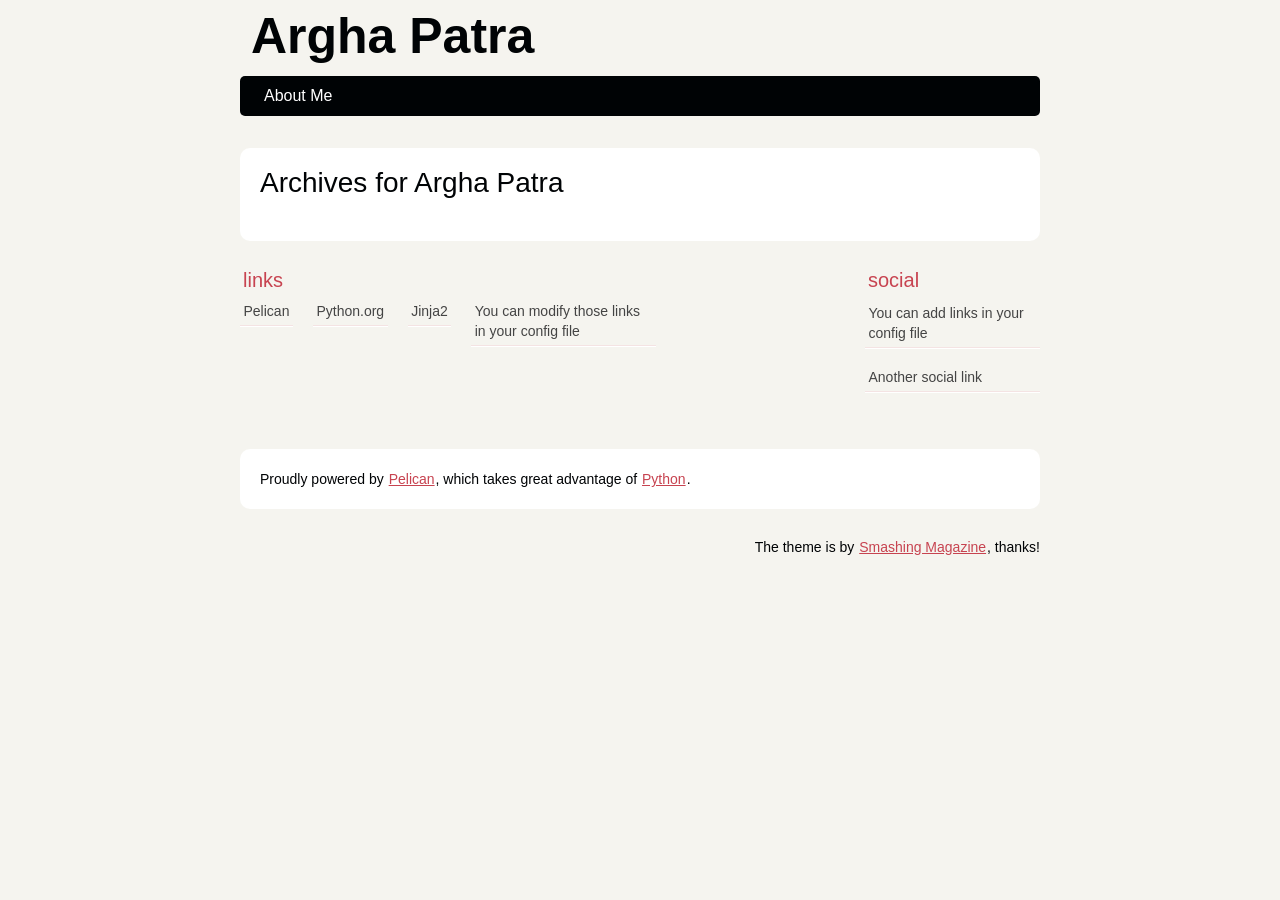
==== archives.html @ a94b5faf "Deploying site" ====
<!DOCTYPE html>
<html lang="english">
        <head>
                        <meta charset="utf-8" />
                        <meta name="viewport" content="width=device-width, initial-scale=1.0" />
                        <meta name="generator" content="Pelican" />
                        <title>Argha Patra</title>
                        <link rel="stylesheet" href="/theme/css/main.css" />
        </head>

        <body id="index" class="home">
                <header id="banner" class="body">
                        <h1><a href="/">Argha Patra</a></h1>
                        <nav><ul>
                                                <li><a href="/pages/about.html">About Me</a></li>
                        </ul></nav>
                </header><!-- /#banner -->
    <section id="content" class="body">
        <h1>Archives for Argha Patra</h1>

        <dl>
        </dl>
    </section>
                <section id="extras" class="body">
                                <div class="blogroll">
                                        <h2>links</h2>
                                        <ul>
                                                        <li><a href="https://getpelican.com/">Pelican</a></li>
                                                        <li><a href="https://www.python.org/">Python.org</a></li>
                                                        <li><a href="https://palletsprojects.com/p/jinja/">Jinja2</a></li>
                                                        <li><a href="#">You can modify those links in your config file</a></li>
                                        </ul>
                                </div><!-- /.blogroll -->
                                <div class="social">
                                        <h2>social</h2>
                                        <ul>

                                                        <li><a href="#">You can add links in your config file</a></li>
                                                        <li><a href="#">Another social link</a></li>
                                        </ul>
                                </div><!-- /.social -->
                </section><!-- /#extras -->

                <footer id="contentinfo" class="body">
                        <address id="about" class="vcard body">
                                Proudly powered by <a rel="nofollow" href="https://getpelican.com/">Pelican</a>, which takes great advantage of <a rel="nofollow" href="https://www.python.org/">Python</a>.
                        </address><!-- /#about -->

                        <p>The theme is by <a rel="nofollow" href="https://www.smashingmagazine.com/2009/08/designing-a-html-5-layout-from-scratch/">Smashing Magazine</a>, thanks!</p>
                </footer><!-- /#contentinfo -->

        </body>
</html>
---- theme/css/main.css ----
/*
	Name: Smashing HTML5
	Date: July 2009
	Description: Sample layout for HTML5 and CSS3 goodness.
	Version: 1.0
	License: MIT <https://opensource.org/licenses/MIT>
	Licensed by: Smashing Media GmbH <https://www.smashingmagazine.com/>
	Original author: Enrique Ramírez <http://enrique-ramirez.com/>
*/

/* Imports */
@import url("reset.css");
@import url("pygment.css");
@import url("typogrify.css");
@import url("fonts.css");

/***** Global *****/
/* Body */
body {
    background: #F5F4EF;
    color: #000305;
    font-size: 87.5%; /* Base font size: 14px */
    font-family: 'Trebuchet MS', Trebuchet, 'Lucida Sans Unicode', 'Lucida Grande', 'Lucida Sans', Arial, sans-serif;
    line-height: 1.429;
    margin: 0;
    padding: 0;
    text-align: left;
}

/* Headings */
h1 {font-size: 2em }
h2 {font-size: 1.571em}	/* 22px */
h3 {font-size: 1.429em}	/* 20px */
h4 {font-size: 1.286em}	/* 18px */
h5 {font-size: 1.143em}	/* 16px */
h6 {font-size: 1em}		/* 14px */

h1, h2, h3, h4, h5, h6 {
    font-weight: 400;
    line-height: 1.1;
    margin-bottom: .8em;
    font-family: 'Yanone Kaffeesatz', arial, serif;
}

h3, h4, h5, h6 { margin-top: .8em; }

hr { border: 2px solid #EEEEEE; }

/* Anchors */
a {outline: 0;}
a img {border: 0px; text-decoration: none;}
a:link, a:visited {
    color: #C74350;
    padding: 0 1px;
    text-decoration: underline;
}
a:hover, a:active {
    background-color: #C74350;
    color: #fff;
    text-decoration: none;
    text-shadow: 1px 1px 1px #333;
}

h1 a:hover {
    background-color: inherit
}

/* Paragraphs */
div.line-block,
p { margin-top: 1em;
    margin-bottom: 1em;}

strong, b {font-weight: bold;}
em, i {font-style: italic;}

/* Lists */
ul {
    list-style: outside disc;
    margin: 0em 0 0 1.5em;
}

ol {
    list-style: outside decimal;
    margin: 0em 0 0 1.5em;
}

li { margin-top: 0.5em;
    margin-bottom: 1em; }

.post-info {
    float:right;
    margin:10px;
    padding:5px;
}

.post-info p{
    margin-top: 1px;
    margin-bottom: 1px;
}

.readmore { float: right }

dl {margin: 0 0 1.5em 0;}
dt {font-weight: bold;}
dd {margin-left: 1.5em;}

pre{background-color:  rgb(238, 238, 238); padding: 10px; margin: 10px; overflow: auto;}

/* Quotes */
blockquote {
    margin: 20px;
    font-style: italic;
}
cite {}

q {}

div.note {
    float: right;
    margin: 5px;
    font-size: 85%;
    max-width: 300px;
}

/* Tables */
table {margin: .5em auto 1.5em auto; width: 98%;}

	/* Thead */
thead th {padding: .5em .4em; text-align: left;}
thead td {}

	/* Tbody */
tbody td {padding: .5em .4em;}
tbody th {}

tbody .alt td {}
tbody .alt th {}

	/* Tfoot */
tfoot th {}
tfoot td {}

/* HTML5 tags */
header, section, footer,
aside, nav, article, figure {
    display: block;
}

/***** Layout *****/
.body {clear: both; margin: 0 auto; max-width: 800px;}
img { max-width: 100%; }
img.right, figure.right, div.figure.align-right {
    float: right;
    margin: 0 0 2em 2em;
}
img.left, figure.left, div.figure.align-left {
    float: left;
    margin: 0 2em 2em 0;
}

/* .rst support */
div.figure img, figure img {  /* to fill figure exactly */
    max-width: 100%;
}
div.figure p.caption, figure p.caption { /* margin provided by figure */
    margin-top: 0;
    margin-bottom: 0;
}

/*
	Header
*****************/
#banner {
    margin: 0 auto;
    padding: 0.8em 0 0 0;
}

	/* Banner */
#banner h1 {
    font-size: 3.571em;
    line-height: 1.0;
    margin-bottom: .3em;
}

#banner h1 a:link, #banner h1 a:visited {
    color: #000305;
    display: block;
    font-weight: bold;
    margin: 0 0 0 .2em;
    text-decoration: none;
}
#banner h1 a:hover, #banner h1 a:active {
    background: none;
    color: #C74350;
    text-shadow: none;
}

#banner h1 strong {font-size: 0.36em; font-weight: normal;}

	/* Main Nav */
#banner nav {
    background: #000305;
    font-size: 1.143em;
    overflow: auto;
    line-height: 30px;
    margin: 0 auto 2em auto;
    padding: 0;
    text-align: center;
    max-width: 800px;

    border-radius: 5px;
    -moz-border-radius: 5px;
    -webkit-border-radius: 5px;
}

#banner nav ul {list-style: none; margin: 0 auto; max-width: 800px;}
#banner nav li {float: left; display: inline; margin: 0;}

#banner nav a:link, #banner nav a:visited {
    color: #fff;
    display: inline-block;
    height: 30px;
    padding: 5px 1.5em;
    text-decoration: none;
}
#banner nav a:hover, #banner nav a:active,
#banner nav .active a:link, #banner nav .active a:visited {
    background: #C74451;
    color: #fff;
    text-shadow: none !important;
}

#banner nav li:first-child a {
    border-top-left-radius: 5px;
    -moz-border-radius-topleft: 5px;
    -webkit-border-top-left-radius: 5px;

    border-bottom-left-radius: 5px;
    -moz-border-radius-bottomleft: 5px;
    -webkit-border-bottom-left-radius: 5px;
}

/*
	Featured
*****************/
#featured {
    background: #fff;
    margin-bottom: 2em;
    overflow: hidden;
    padding: 20px;
    max-width: 760px;

    border-radius: 10px;
    -moz-border-radius: 10px;
    -webkit-border-radius: 10px;
}

#featured figure {
    border: 2px solid #eee;
    float: right;
    margin: 0.786em 2em 0 5em;
    max-width: 248px;
}
#featured figure img {display: block; float: right;}

#featured h2 {color: #C74451; font-size: 1.714em; margin-bottom: 0.333em;}
#featured h3 {font-size: 1.429em; margin-bottom: .5em;}

#featured h3 a:link, #featured h3 a:visited {color: #000305; text-decoration: none;}
#featured h3 a:hover, #featured h3 a:active {color: #fff;}

/*
	Body
*****************/
#content {
    background: #fff;
    margin-bottom: 2em;
    overflow: hidden;
    padding: 20px 20px;
    max-width: 760px;

    border-radius: 10px;
    -moz-border-radius: 10px;
    -webkit-border-radius: 10px;
}

/*
	Extras
*****************/
#extras {margin: 0 auto 3em auto; overflow: hidden;}

#extras ul {list-style: none; margin: 0;}
#extras li {border-bottom: 1px solid #fff;}
#extras h2 {
    color: #C74350;
    font-size: 1.429em;
    margin-bottom: .25em;
    padding: 0 3px;
}

#extras a:link, #extras a:visited {
    color: #444;
    display: block;
    border-bottom: 1px solid #F4E3E3;
    text-decoration: none;
    padding: .3em .25em;
}

#extras a:hover, #extras a:active {color: #fff;}

	/* Blogroll */
#extras .blogroll {
    float: left;
    max-width: 615px;
}

#extras .blogroll li {float: left; margin: 0 20px 0 0; max-width: 185px;}

	/* Social */
#extras .social {
    float: right;
    max-width: 175px;
}

/*
	About
*****************/
#about {
    background: #fff;
    font-style: normal;
    margin-bottom: 2em;
    overflow: hidden;
    padding: 20px;
    text-align: left;
    max-width: 760px;

    border-radius: 10px;
    -moz-border-radius: 10px;
    -webkit-border-radius: 10px;
}

#about .primary {float: left; max-width: 165px;}
#about .primary strong {color: #C64350; display: block; font-size: 1.286em;}
#about .photo {float: left; margin: 5px 20px;}

#about .url:link, #about .url:visited {text-decoration: none;}

#about .bio {float: right; max-width: 500px;}

/*
	Footer
*****************/
#contentinfo {padding-bottom: 2em; text-align: right;}

/***** Sections *****/
/* Blog */
.hentry {
    display: block;
    clear: both;
    border-top: 1px solid #eee;
    padding: 1.5em 0;
}
li:first-child .hentry, #content > .hentry {border: 0; margin: 0;}
#content > .hentry {padding: 1em 0;}
.hentry img{display : none ;}
.entry-title {font-size: 3em; margin-bottom: 10px; margin-top: 0;}
.entry-title a:link, .entry-title a:visited {text-decoration: none; color: #333;}
.entry-title a:visited {background-color: #fff;}

.hentry .post-info * {font-style: normal;}

	/* Content */
.hentry footer {margin-bottom: 2em;}
.hentry footer address {display: inline;}
#posts-list footer address {display: block;}

	/* Blog Index */
#posts-list {list-style: none; margin: 0;}
#posts-list .hentry {padding-left: 10px; position: relative;}

#posts-list footer {
    left: 10px;
    position: relative;
    float: left;
    top: 0.5em;
    max-width: 190px;
}

	/* About the Author */
#about-author {
    background: #f9f9f9;
    clear: both;
    font-style: normal;
    margin: 2em 0;
    padding: 10px 20px 15px 20px;

    border-radius: 5px;
    -moz-border-radius: 5px;
    -webkit-border-radius: 5px;
}

#about-author strong {
    color: #C64350;
    clear: both;
    display: block;
    font-size: 1.429em;
}

#about-author .photo {border: 1px solid #ddd; float: left; margin: 5px 1em 0 0;}

	/* Comments */
#comments-list {list-style: none; margin: 0 1em;}
#comments-list blockquote {
    background: #f8f8f8;
    clear: both;
    font-style: normal;
    margin: 0;
    padding: 15px 20px;

    border-radius: 5px;
    -moz-border-radius: 5px;
    -webkit-border-radius: 5px;
}
#comments-list footer {color: #888; padding: .5em 1em 0 0; text-align: right;}

#comments-list li:nth-child(2n) blockquote {background: #F5f5f5;}

	/* Add a Comment */
#add-comment label {clear: left; float: left; text-align: left; max-width: 150px;}
#add-comment input[type='text'],
#add-comment input[type='email'],
#add-comment input[type='url'] {float: left; max-width: 200px;}

#add-comment textarea {float: left; height: 150px; max-width: 495px;}

#add-comment p.req {clear: both; margin: 0 .5em 1em 0; text-align: right;}

#add-comment input[type='submit'] {float: right; margin: 0 .5em;}
#add-comment * {margin-bottom: .5em;}
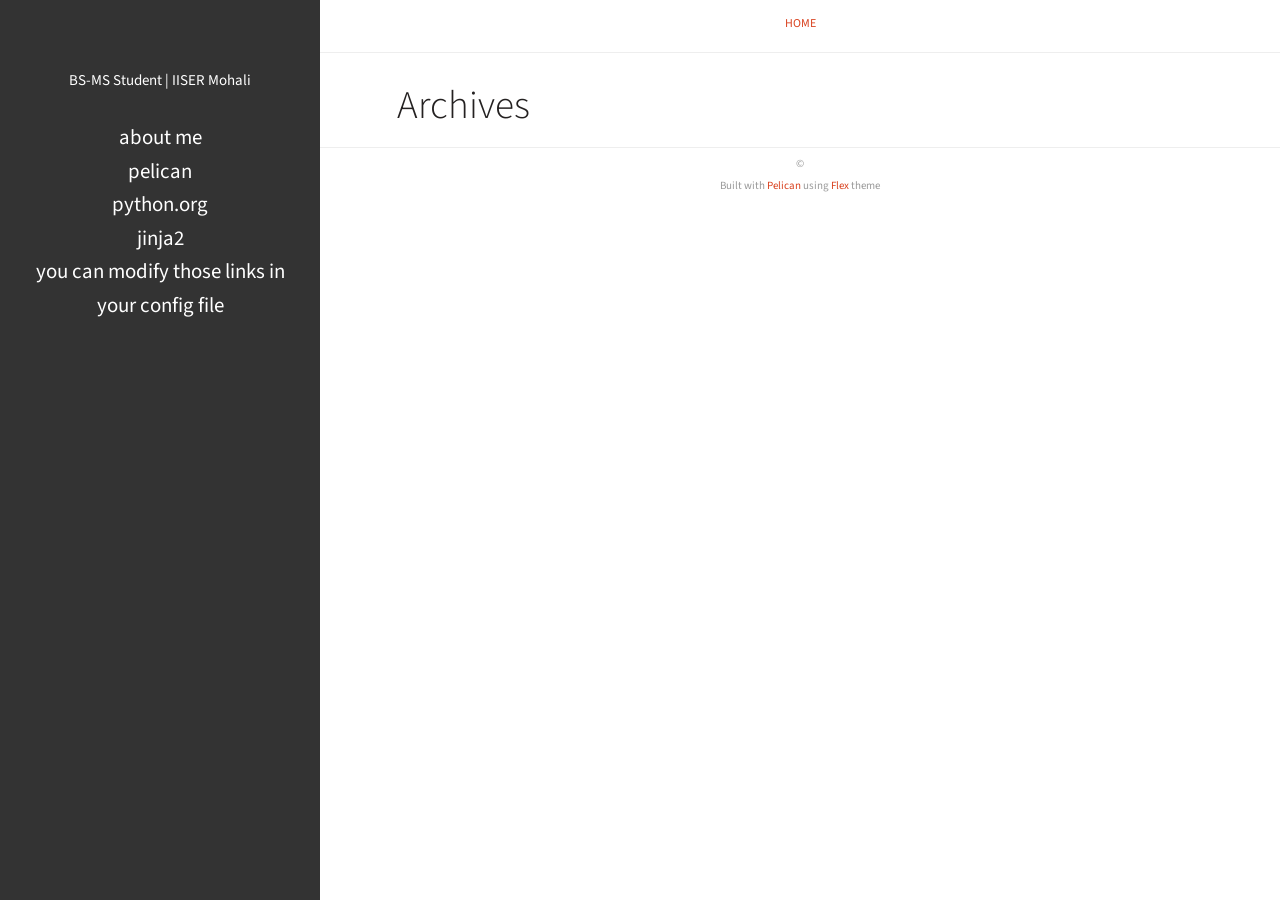
==== commit ae131d2f: "Updated theme to Flex" ====
--- a/archives.html
+++ b/archives.html
@@ -1,53 +1,149 @@
+
 <!DOCTYPE html>
 <html lang="english">
-        <head>
-                        <meta charset="utf-8" />
-                        <meta name="viewport" content="width=device-width, initial-scale=1.0" />
-                        <meta name="generator" content="Pelican" />
-                        <title>Argha Patra</title>
-                        <link rel="stylesheet" href="/theme/css/main.css" />
-        </head>
+<head>
+  <meta charset="utf-8" />
+  <meta http-equiv="X-UA-Compatible" content="IE=edge" />
+  <meta name="HandheldFriendly" content="True" />
+  <meta name="viewport" content="width=device-width, initial-scale=1.0" />
+  <meta name="robots" content="" />
 
-        <body id="index" class="home">
-                <header id="banner" class="body">
-                        <h1><a href="/">Argha Patra</a></h1>
-                        <nav><ul>
-                                                <li><a href="/pages/about.html">About Me</a></li>
-                        </ul></nav>
-                </header><!-- /#banner -->
-    <section id="content" class="body">
-        <h1>Archives for Argha Patra</h1>
+  <link href="https://fonts.googleapis.com/css2?family=Source+Code+Pro:ital,wght@0,400;0,700;1,400&family=Source+Sans+Pro:ital,wght@0,300;0,400;0,700;1,400&display=swap" rel="stylesheet">
 
-        <dl>
-        </dl>
-    </section>
-                <section id="extras" class="body">
-                                <div class="blogroll">
-                                        <h2>links</h2>
-                                        <ul>
-                                                        <li><a href="https://getpelican.com/">Pelican</a></li>
-                                                        <li><a href="https://www.python.org/">Python.org</a></li>
-                                                        <li><a href="https://palletsprojects.com/p/jinja/">Jinja2</a></li>
-                                                        <li><a href="#">You can modify those links in your config file</a></li>
-                                        </ul>
-                                </div><!-- /.blogroll -->
-                                <div class="social">
-                                        <h2>social</h2>
-                                        <ul>
+    <link rel="stylesheet" type="text/css" href="/theme/stylesheet/style.min.css">
 
-                                                        <li><a href="#">You can add links in your config file</a></li>
-                                                        <li><a href="#">Another social link</a></li>
-                                        </ul>
-                                </div><!-- /.social -->
-                </section><!-- /#extras -->
 
-                <footer id="contentinfo" class="body">
-                        <address id="about" class="vcard body">
-                                Proudly powered by <a rel="nofollow" href="https://getpelican.com/">Pelican</a>, which takes great advantage of <a rel="nofollow" href="https://www.python.org/">Python</a>.
-                        </address><!-- /#about -->
+    <link id="pygments-light-theme" rel="stylesheet" type="text/css"
+          href="/theme/pygments/github.min.css">
 
-                        <p>The theme is by <a rel="nofollow" href="https://www.smashingmagazine.com/2009/08/designing-a-html-5-layout-from-scratch/">Smashing Magazine</a>, thanks!</p>
-                </footer><!-- /#contentinfo -->
 
-        </body>
+
+  <link rel="stylesheet" type="text/css" href="/theme/font-awesome/css/fontawesome.css">
+  <link rel="stylesheet" type="text/css" href="/theme/font-awesome/css/brands.css">
+  <link rel="stylesheet" type="text/css" href="/theme/font-awesome/css/solid.css">
+
+
+
+
+
+
+
+
+
+
+
+
+ 
+
+    <meta name="author" content="Argha Patra" />
+    <meta name="description" content="Portfolio and Blog of Argha Patra" />
+  <meta property="og:site_name" content="Argha Patra"/>
+  <meta property="og:type" content="blog"/>
+  <meta property="og:title" content="Argha Patra"/>
+  <meta property="og:description" content="Portfolio and Blog of Argha Patra"/>
+  <meta property="og:locale" content="en_US"/>
+  <meta property="og:url" content=""/>
+  <meta property="og:image" content="https://avatars.githubusercontent.com/u/000000?v=4">
+
+  <title>Argha Patra &ndash; Archives</title>
+
+
+</head>
+<body class="light-theme">
+
+<aside>
+  <div>
+    <a href="/">
+      <img src="https://avatars.githubusercontent.com/u/000000?v=4" alt="" title="">
+    </a>
+
+    <h1>
+      <a href="/"></a>
+    </h1>
+
+    <p>BS-MS Student | IISER Mohali</p>
+
+
+    <nav>
+      <ul class="list">
+
+
+            <li>
+              <a target="_self"
+                 href="/pages/about.html#about">
+                About Me
+              </a>
+            </li>
+
+          <li>
+            <a target="_self" href="https://getpelican.com/" >Pelican</a>
+          </li>
+          <li>
+            <a target="_self" href="https://www.python.org/" >Python.org</a>
+          </li>
+          <li>
+            <a target="_self" href="https://palletsprojects.com/p/jinja/" >Jinja2</a>
+          </li>
+          <li>
+            <a target="_self" href="#" >You can modify those links in your config file</a>
+          </li>
+      </ul>
+    </nav>
+
+    <ul class="social">
+      <li>
+        <a class="sc-You can add links in your config file"
+           href="#"
+           target="_blank">
+          <i class="fa-brands fa-You can add links in your config file"></i>
+        </a>
+      </li>
+      <li>
+        <a class="sc-Another social link"
+           href="#"
+           target="_blank">
+          <i class="fa-brands fa-Another social link"></i>
+        </a>
+      </li>
+    </ul>
+  </div>
+
+</aside>
+  <main>
+
+<nav>
+  <a href="/">Home</a>
+
+
+
+</nav>
+
+<article class="single">
+  <header>
+    <h1 id="archives">Archives</h1>
+  </header>
+  <div>
+    <dl>
+
+    </dl>
+  </div>
+</article>
+
+<footer>
+<p>&copy;  </p>
+<p>
+Built with <a href="http://getpelican.com" target="_blank">Pelican</a> using <a href="http://bit.ly/flex-pelican" target="_blank">Flex</a> theme
+</p></footer>  </main>
+
+<script type="application/ld+json">
+{
+  "@context" : "http://schema.org",
+  "@type" : "Blog",
+  "name": " Argha Patra ",
+  "url" : "",
+  "image": "https://avatars.githubusercontent.com/u/000000?v=4",
+  "description": "Portfolio and Blog of Argha Patra"
+}
+</script>
+</body>
 </html>
--- a/theme/stylesheet/style.min.css
+++ b/theme/stylesheet/style.min.css
@@ -0,0 +1 @@
+body,html{width:100%;height:100%}h1,h2,h3,h4,h5,h6{font-weight:300;line-height:1.1}h1{font-size:2.4em}h2{font-size:2em}h3{font-size:1.6em}h4{font-size:1.36em}h5{font-size:1.2em}h6{font-size:1.1em}body{margin:0;padding:0;background-color:#fff;color:#242121;font-family:Source Sans Pro,Roboto,Open Sans,Liberation Sans,DejaVu Sans,Verdana,Helvetica,Arial,sans-serif;font-size:1.02em;line-height:1.2em}a{color:#d9411e;text-decoration:none}a:hover{color:#ff5a09}hr{color:#eee;background-color:#eee;height:1px;border:none;margin-top:40px;margin-bottom:40px}img{max-width:100%}aside{background-color:#333;text-align:center}aside,aside a{color:#fff}aside a:hover{color:#eee}aside div{padding:20px;margin:0}aside div img{border-radius:50%;max-width:140px}aside div h1{margin:15px 0 5px}aside div p{margin:0 0 15px;font-size:.92em}aside nav ul li{display:inline;line-height:1.6em;font-size:1.28em;text-transform:lowercase}main nav{text-align:center;text-transform:uppercase;padding:14px 0;border-bottom:1px solid #eee;font-size:0}main .translations a,main nav a{font-size:12px;padding:0 4px;border-right:1px solid #eee}main .translations :last-child,main nav :last-child{border-right:none}main .neighbors{margin:4% 0;height:20px}main .pagination{margin:4% 8%;height:20px}main .social-share p{font-size:.8em}main article{margin:0 8% 2%}main article header h1,main article header h2{margin-bottom:0}main article header p{color:#999;font-size:.86em}main article header .translations{float:right}main article header .translations .active{font-weight:600}main article code,main article kbd,main article pre,main article samp{font-family:Source Code Pro,Consolas,Liberation Mono,DejaVu Sans Mono,monospace}main article blockquote,main article pre{background-color:hsla(0,0%,50%,.05);border-top-right-radius:5px;border-bottom-right-radius:5px;border-left:8px solid hsla(0,0%,50%,.075);border-left-width:10px}main article blockquote{margin:0;padding:10px 20px;font-weight:300;font-size:1.1em}main article pre{padding:4px;font-size:.9em;overflow-x:auto}main article samp{white-space:pre;display:block;overflow-x:auto}main article kbd{padding:.1em .6em;border:1px solid rgba(63,63,63,.25);box-shadow:0 1px 0 rgba(63,63,63,.25);background-color:#fff;color:#333;border-radius:3px;display:inline-block;margin:0 .1em;white-space:nowrap;font-size:.78em}main article :not(pre)>code{font-size:.8em;white-space:nowrap;color:#c25;padding:1px 3px;background-color:#f7f7f9;border:1px solid #e1e1e8;border-radius:3px}main article .comment-count{font-size:.8em}main article table{border-collapse:collapse;border-spacing:0}main article table thead:first-child tr:first-child th{border-top:0}main article table td,main article table th{padding:8px;line-height:20px;vertical-align:top;border-top:1px solid #ddd}main article table.highlighttable{width:100%;table-layout:fixed}main article table.highlighttable td{border-style:none;padding:0}main article table.highlighttable td.linenos{width:2.5em}main article table.highlighttable td.linenos pre{padding-right:.8em;background-color:inherit;text-align:right}main article section#isso-thread .auth-section .input-wrapper{margin-right:5px}main article .toc{margin-top:2em}main article .toc .toctitle{font-size:1.3em}main article .toc ul{list-style:none;padding-inline-start:1rem}main article .toc>ul{padding:0}main footer{padding-top:4px;border-top:1px solid #eee}main footer p{margin:2px;text-align:center;padding:0 40px;color:#999;font-size:11px}main footer span.footer-separator{margin:0 6px}.tag-cloud a{background-color:#d9411e;padding:.2em .6em;font-size:.74em;line-height:1;color:#fff;text-align:center;white-space:nowrap;vertical-align:baseline;border-radius:.25em}.tag-cloud a:hover{background-color:#ff5a09}a.btn,section#isso-thread section.auth-section p.post-action input{background-color:#d9411e;padding:.6em;font-size:.8em;line-height:1;color:#fff;text-align:center;white-space:nowrap;vertical-align:baseline;border:none;border-radius:.25em}a.btn:hover{background-color:#ff5a09}.center,.text-center{text-align:center}.align-center,.img-center{margin-left:auto;margin-right:auto;display:block}.float-left{float:left}.float-right{float:right}div.related-posts{margin:15px 0;padding-bottom:20px;border-top:1px solid #eee;border-bottom:1px solid #eee}div.related-posts h4{margin:20px 0 25px}div.related-posts ul{font-size:1.1em;padding-left:12px}div.related-posts ul li{padding:4px 0}ul.list,ul.related-posts,ul.social{list-style-type:none;margin:0;padding:0}ul.list{padding:1em 0}ul.list li{padding:4px}ul.social{font-size:1.6em;padding-top:20px}ul.social li{display:inline}ul.social a:hover{z-index:1;transform:translateY(-2px)}ul.social a{display:inline-block;width:36px;height:36px;border-radius:100%;text-align:center;font-size:.8em;line-height:36px}ul.social a.sc-facebook{background-color:#3e5b98}ul.social a.sc-google{background-color:#d93e2d}ul.social a.sc-instagram{background-color:#125688}ul.social a.sc-keybase{background-color:#4c8dff}ul.social a.sc-pinterest{background-color:#c92619}ul.social a.sc-linkedin{background-color:#3371b7}ul.social a.sc-medium{background-color:#00ab6b}ul.social a.sc-rss{background-color:#f26109}ul.social a.sc-stack-overflow{background-color:#f90}ul.social a.sc-tumblr{background-color:#36465d}ul.social a.sc-twitch{background-color:#a970ff}ul.social a.sc-twitter{background-color:#4da7de}ul.social a.sc-youtube{background-color:#e02a20}ul.social a.sc-github,ul.social a.sc-github-alt{background-color:#111010}ul.social a.sc-at,ul.social a.sc-envelope,ul.social a.sc-mailbox{background-color:#578ad6}ul.social a.sc-reddit{background-color:#ff4500}ul.social a.sc-soundcloud{background-color:#f50}ul.social a.sc-gitlab{background-color:#fca326}ul.social a.sc-xing{background-color:#007575}ul.social a.sc-bitbucket{background-color:#0747a6}ul.social a.sc-mastodon{background-color:#3088d4}ul.social a.sc-diaspora{color:#000;background-color:#d5d5d5}ul.social a.sc-flickr{background-color:#ff0084}ul.social a.sc-lastfm{background-color:#d92323}.ads-aside{display:inline-block;height:90px;width:70%}.ads-responsive{display:inline-block;margin:6px 0;width:90%;height:70px;margin-left:5%}@media screen and (min-width:768px){aside{width:25vw;height:100vh;position:fixed;z-index:2;top:0;left:0}aside div{padding:36px 18px}aside div nav ul li{padding:0!important;display:block}aside div ul.social{padding-top:32px}main{height:100vh;position:relative;padding-left:25vw}main article{max-width:760px}main article ul.list li{padding:2px}.ads-aside{height:250px}.ads-responsive{height:90px}}div.admonition{margin-bottom:2.5rem;border-radius:4px;padding:.5em 1.25em 1.25em}div.admonition p.admonition-title:before{display:inline-block;font-style:normal;font-variant:normal;text-rendering:auto;font-family:Font Awesome\ 5 Free}div.admonition p.admonition-title{font-weight:600;line-height:1.25em;margin-bottom:1.25em;margin-top:inherit}div.admonition div,div.admonition p,div.admonition pre{margin-bottom:0}div.admonition{color:#242121;background-color:#ccc}div.admonition.attention{color:#856404;background-color:#fff3cd}div.admonition.attention p.admonition-title:before{content:"\f071\00a0 "}div.admonition.caution{color:#856404;background-color:#fff3cd}div.admonition.caution p.admonition-title:before{content:"\f071\00a0 "}div.admonition.danger{color:#721c24;background-color:#f8d7da}div.admonition.danger p.admonition-title:before{content:"\f06a\00a0 "}div.admonition.error{color:#721c24;background-color:#f8d7da}div.admonition.error p.admonition-title:before{content:"\f06a\00a0 "}div.admonition.hint{color:#004085;background-color:#cce5ff}div.admonition.hint p.admonition-title:before{content:"\f0eb\00a0 "}div.admonition.important{color:#155724;background-color:#d4edda}div.admonition.important p.admonition-title:before{content:"\f05a\00a0 "}div.admonition.note{color:#155724;background-color:#d4edda}div.admonition.note p.admonition-title:before{content:"\f05a\00a0 "}div.admonition.tip{color:#004085;background-color:#cce5ff}div.admonition.tip p.admonition-title:before{content:"\f0eb\00a0 "}div.admonition.warning{color:#856404;background-color:#fff3cd}div.admonition.warning p.admonition-title:before{content:"\f071\00a0 "}div.figure,figure{font-size:90%;color:#6c757d}div.figure figcaption,figure figcaption{margin-top:.5em;text-align:center;color:#242121}div.figure img,figure img{vertical-align:middle;line-height:1;display:inline}div.figure p,figure p{margin-top:0;margin-bottom:0}div.figure p.caption,figure p.caption{font-style:italic}div.figure div.legend,figure div.legend{text-align:initial}div.figure.align-left,figure.align-left{text-align:left}div.figure.align-center,figure.align-center{text-align:center}div.figure.align-right,figure.align-right{text-align:right}.github-corner:hover .octo-arm{animation:a .56s ease-in-out}@keyframes a{0%,to{transform:rotate(0)}20%,60%{transform:rotate(-25deg)}40%,80%{transform:rotate(10deg)}}@media (max-width:500px){.github-corner:hover .octo-arm{animation:none}.github-corner .octo-arm{animation:a .56s ease-in-out}}
--- a/theme/pygments/github.min.css
+++ b/theme/pygments/github.min.css
@@ -0,0 +1 @@
+.highlight .hll{background-color:#ffc}.highlight{background:#fff}.highlight .c{color:#998;font-style:italic}.highlight .err{color:#a61717;background-color:#e3d2d2}.highlight .k,.highlight .o{color:#000;font-weight:700}.highlight .ch,.highlight .cm{color:#998;font-style:italic}.highlight .cp{color:#999;font-weight:700;font-style:italic}.highlight .c1,.highlight .cpf{color:#998;font-style:italic}.highlight .cs{color:#999;font-weight:700;font-style:italic}.highlight .gd{color:#000;background-color:#fdd}.highlight .ge{color:#000;font-style:italic}.highlight .gr{color:#a00}.highlight .gh{color:#999}.highlight .gi{color:#000;background-color:#dfd}.highlight .go{color:#888}.highlight .gp{color:#555}.highlight .gs{font-weight:700}.highlight .gu{color:#aaa}.highlight .gt{color:#a00}.highlight .kc,.highlight .kd,.highlight .kn,.highlight .kp,.highlight .kr{color:#000;font-weight:700}.highlight .kt{color:#458;font-weight:700}.highlight .m{color:#099}.highlight .s{color:#d14}.highlight .na{color:teal}.highlight .nb{color:#0086b3}.highlight .nc{color:#458;font-weight:700}.highlight .no{color:teal}.highlight .nd{color:#3c5d5d;font-weight:700}.highlight .ni{color:purple}.highlight .ne,.highlight .nf,.highlight .nl{color:#900;font-weight:700}.highlight .nn{color:#555}.highlight .nt{color:navy}.highlight .nv{color:teal}.highlight .ow{color:#000;font-weight:700}.highlight .w{color:#bbb}.highlight .mb,.highlight .mf,.highlight .mh,.highlight .mi,.highlight .mo{color:#099}.highlight .dl,.highlight .s2,.highlight .sa,.highlight .sb,.highlight .sc,.highlight .sd,.highlight .se,.highlight .sh,.highlight .si,.highlight .sx{color:#d14}.highlight .sr{color:#009926}.highlight .s1{color:#d14}.highlight .ss{color:#990073}.highlight .bp{color:#999}.highlight .fm{color:#900;font-weight:700}.highlight .vc,.highlight .vg,.highlight .vi,.highlight .vm{color:teal}.highlight .il{color:#099}.literal-block .hll{background-color:#ffc}.literal-block{background:#fff}.literal-block .c{color:#998;font-style:italic}.literal-block .err{color:#a61717;background-color:#e3d2d2}.literal-block .k,.literal-block .o{color:#000;font-weight:700}.literal-block .ch,.literal-block .cm{color:#998;font-style:italic}.literal-block .cp{color:#999;font-weight:700;font-style:italic}.literal-block .c1,.literal-block .cpf{color:#998;font-style:italic}.literal-block .cs{color:#999;font-weight:700;font-style:italic}.literal-block .gd{color:#000;background-color:#fdd}.literal-block .ge{color:#000;font-style:italic}.literal-block .gr{color:#a00}.literal-block .gh{color:#999}.literal-block .gi{color:#000;background-color:#dfd}.literal-block .go{color:#888}.literal-block .gp{color:#555}.literal-block .gs{font-weight:700}.literal-block .gu{color:#aaa}.literal-block .gt{color:#a00}.literal-block .kc,.literal-block .kd,.literal-block .kn,.literal-block .kp,.literal-block .kr{color:#000;font-weight:700}.literal-block .kt{color:#458;font-weight:700}.literal-block .m{color:#099}.literal-block .s{color:#d14}.literal-block .na{color:teal}.literal-block .nb{color:#0086b3}.literal-block .nc{color:#458;font-weight:700}.literal-block .no{color:teal}.literal-block .nd{color:#3c5d5d;font-weight:700}.literal-block .ni{color:purple}.literal-block .ne,.literal-block .nf,.literal-block .nl{color:#900;font-weight:700}.literal-block .nn{color:#555}.literal-block .nt{color:navy}.literal-block .nv{color:teal}.literal-block .ow{color:#000;font-weight:700}.literal-block .w{color:#bbb}.literal-block .mb,.literal-block .mf,.literal-block .mh,.literal-block .mi,.literal-block .mo{color:#099}.literal-block .dl,.literal-block .s2,.literal-block .sa,.literal-block .sb,.literal-block .sc,.literal-block .sd,.literal-block .se,.literal-block .sh,.literal-block .si,.literal-block .sx{color:#d14}.literal-block .sr{color:#009926}.literal-block .s1{color:#d14}.literal-block .ss{color:#990073}.literal-block .bp{color:#999}.literal-block .fm{color:#900;font-weight:700}.literal-block .vc,.literal-block .vg,.literal-block .vi,.literal-block .vm{color:teal}.literal-block .il{color:#099}
--- a/theme/font-awesome/css/brands.css
+++ b/theme/font-awesome/css/brands.css
@@ -0,0 +1,1432 @@
+/*!
+ * Font Awesome Free 6.1.1 by @fontawesome - https://fontawesome.com
+ * License - https://fontawesome.com/license/free (Icons: CC BY 4.0, Fonts: SIL OFL 1.1, Code: MIT License)
+ * Copyright 2022 Fonticons, Inc.
+ */
+:root, :host {
+  --fa-font-brands: normal 400 1em/1 "Font Awesome 6 Brands"; }
+
+@font-face {
+  font-family: 'Font Awesome 6 Brands';
+  font-style: normal;
+  font-weight: 400;
+  font-display: block;
+  src: url("../webfonts/fa-brands-400.woff2") format("woff2"), url("../webfonts/fa-brands-400.ttf") format("truetype"); }
+
+.fab,
+.fa-brands {
+  font-family: 'Font Awesome 6 Brands';
+  font-weight: 400; }
+
+.fa-42-group:before {
+  content: "\e080"; }
+
+.fa-innosoft:before {
+  content: "\e080"; }
+
+.fa-500px:before {
+  content: "\f26e"; }
+
+.fa-accessible-icon:before {
+  content: "\f368"; }
+
+.fa-accusoft:before {
+  content: "\f369"; }
+
+.fa-adn:before {
+  content: "\f170"; }
+
+.fa-adversal:before {
+  content: "\f36a"; }
+
+.fa-affiliatetheme:before {
+  content: "\f36b"; }
+
+.fa-airbnb:before {
+  content: "\f834"; }
+
+.fa-algolia:before {
+  content: "\f36c"; }
+
+.fa-alipay:before {
+  content: "\f642"; }
+
+.fa-amazon:before {
+  content: "\f270"; }
+
+.fa-amazon-pay:before {
+  content: "\f42c"; }
+
+.fa-amilia:before {
+  content: "\f36d"; }
+
+.fa-android:before {
+  content: "\f17b"; }
+
+.fa-angellist:before {
+  content: "\f209"; }
+
+.fa-angrycreative:before {
+  content: "\f36e"; }
+
+.fa-angular:before {
+  content: "\f420"; }
+
+.fa-app-store:before {
+  content: "\f36f"; }
+
+.fa-app-store-ios:before {
+  content: "\f370"; }
+
+.fa-apper:before {
+  content: "\f371"; }
+
+.fa-apple:before {
+  content: "\f179"; }
+
+.fa-apple-pay:before {
+  content: "\f415"; }
+
+.fa-artstation:before {
+  content: "\f77a"; }
+
+.fa-asymmetrik:before {
+  content: "\f372"; }
+
+.fa-atlassian:before {
+  content: "\f77b"; }
+
+.fa-audible:before {
+  content: "\f373"; }
+
+.fa-autoprefixer:before {
+  content: "\f41c"; }
+
+.fa-avianex:before {
+  content: "\f374"; }
+
+.fa-aviato:before {
+  content: "\f421"; }
+
+.fa-aws:before {
+  content: "\f375"; }
+
+.fa-bandcamp:before {
+  content: "\f2d5"; }
+
+.fa-battle-net:before {
+  content: "\f835"; }
+
+.fa-behance:before {
+  content: "\f1b4"; }
+
+.fa-behance-square:before {
+  content: "\f1b5"; }
+
+.fa-bilibili:before {
+  content: "\e3d9"; }
+
+.fa-bimobject:before {
+  content: "\f378"; }
+
+.fa-bitbucket:before {
+  content: "\f171"; }
+
+.fa-bitcoin:before {
+  content: "\f379"; }
+
+.fa-bity:before {
+  content: "\f37a"; }
+
+.fa-black-tie:before {
+  content: "\f27e"; }
+
+.fa-blackberry:before {
+  content: "\f37b"; }
+
+.fa-blogger:before {
+  content: "\f37c"; }
+
+.fa-blogger-b:before {
+  content: "\f37d"; }
+
+.fa-bluetooth:before {
+  content: "\f293"; }
+
+.fa-bluetooth-b:before {
+  content: "\f294"; }
+
+.fa-bootstrap:before {
+  content: "\f836"; }
+
+.fa-bots:before {
+  content: "\e340"; }
+
+.fa-btc:before {
+  content: "\f15a"; }
+
+.fa-buffer:before {
+  content: "\f837"; }
+
+.fa-buromobelexperte:before {
+  content: "\f37f"; }
+
+.fa-buy-n-large:before {
+  content: "\f8a6"; }
+
+.fa-buysellads:before {
+  content: "\f20d"; }
+
+.fa-canadian-maple-leaf:before {
+  content: "\f785"; }
+
+.fa-cc-amazon-pay:before {
+  content: "\f42d"; }
+
+.fa-cc-amex:before {
+  content: "\f1f3"; }
+
+.fa-cc-apple-pay:before {
+  content: "\f416"; }
+
+.fa-cc-diners-club:before {
+  content: "\f24c"; }
+
+.fa-cc-discover:before {
+  content: "\f1f2"; }
+
+.fa-cc-jcb:before {
+  content: "\f24b"; }
+
+.fa-cc-mastercard:before {
+  content: "\f1f1"; }
+
+.fa-cc-paypal:before {
+  content: "\f1f4"; }
+
+.fa-cc-stripe:before {
+  content: "\f1f5"; }
+
+.fa-cc-visa:before {
+  content: "\f1f0"; }
+
+.fa-centercode:before {
+  content: "\f380"; }
+
+.fa-centos:before {
+  content: "\f789"; }
+
+.fa-chrome:before {
+  content: "\f268"; }
+
+.fa-chromecast:before {
+  content: "\f838"; }
+
+.fa-cloudflare:before {
+  content: "\e07d"; }
+
+.fa-cloudscale:before {
+  content: "\f383"; }
+
+.fa-cloudsmith:before {
+  content: "\f384"; }
+
+.fa-cloudversify:before {
+  content: "\f385"; }
+
+.fa-cmplid:before {
+  content: "\e360"; }
+
+.fa-codepen:before {
+  content: "\f1cb"; }
+
+.fa-codiepie:before {
+  content: "\f284"; }
+
+.fa-confluence:before {
+  content: "\f78d"; }
+
+.fa-connectdevelop:before {
+  content: "\f20e"; }
+
+.fa-contao:before {
+  content: "\f26d"; }
+
+.fa-cotton-bureau:before {
+  content: "\f89e"; }
+
+.fa-cpanel:before {
+  content: "\f388"; }
+
+.fa-creative-commons:before {
+  content: "\f25e"; }
+
+.fa-creative-commons-by:before {
+  content: "\f4e7"; }
+
+.fa-creative-commons-nc:before {
+  content: "\f4e8"; }
+
+.fa-creative-commons-nc-eu:before {
+  content: "\f4e9"; }
+
+.fa-creative-commons-nc-jp:before {
+  content: "\f4ea"; }
+
+.fa-creative-commons-nd:before {
+  content: "\f4eb"; }
+
+.fa-creative-commons-pd:before {
+  content: "\f4ec"; }
+
+.fa-creative-commons-pd-alt:before {
+  content: "\f4ed"; }
+
+.fa-creative-commons-remix:before {
+  content: "\f4ee"; }
+
+.fa-creative-commons-sa:before {
+  content: "\f4ef"; }
+
+.fa-creative-commons-sampling:before {
+  content: "\f4f0"; }
+
+.fa-creative-commons-sampling-plus:before {
+  content: "\f4f1"; }
+
+.fa-creative-commons-share:before {
+  content: "\f4f2"; }
+
+.fa-creative-commons-zero:before {
+  content: "\f4f3"; }
+
+.fa-critical-role:before {
+  content: "\f6c9"; }
+
+.fa-css3:before {
+  content: "\f13c"; }
+
+.fa-css3-alt:before {
+  content: "\f38b"; }
+
+.fa-cuttlefish:before {
+  content: "\f38c"; }
+
+.fa-d-and-d:before {
+  content: "\f38d"; }
+
+.fa-d-and-d-beyond:before {
+  content: "\f6ca"; }
+
+.fa-dailymotion:before {
+  content: "\e052"; }
+
+.fa-dashcube:before {
+  content: "\f210"; }
+
+.fa-deezer:before {
+  content: "\e077"; }
+
+.fa-delicious:before {
+  content: "\f1a5"; }
+
+.fa-deploydog:before {
+  content: "\f38e"; }
+
+.fa-deskpro:before {
+  content: "\f38f"; }
+
+.fa-dev:before {
+  content: "\f6cc"; }
+
+.fa-deviantart:before {
+  content: "\f1bd"; }
+
+.fa-dhl:before {
+  content: "\f790"; }
+
+.fa-diaspora:before {
+  content: "\f791"; }
+
+.fa-digg:before {
+  content: "\f1a6"; }
+
+.fa-digital-ocean:before {
+  content: "\f391"; }
+
+.fa-discord:before {
+  content: "\f392"; }
+
+.fa-discourse:before {
+  content: "\f393"; }
+
+.fa-dochub:before {
+  content: "\f394"; }
+
+.fa-docker:before {
+  content: "\f395"; }
+
+.fa-draft2digital:before {
+  content: "\f396"; }
+
+.fa-dribbble:before {
+  content: "\f17d"; }
+
+.fa-dribbble-square:before {
+  content: "\f397"; }
+
+.fa-dropbox:before {
+  content: "\f16b"; }
+
+.fa-drupal:before {
+  content: "\f1a9"; }
+
+.fa-dyalog:before {
+  content: "\f399"; }
+
+.fa-earlybirds:before {
+  content: "\f39a"; }
+
+.fa-ebay:before {
+  content: "\f4f4"; }
+
+.fa-edge:before {
+  content: "\f282"; }
+
+.fa-edge-legacy:before {
+  content: "\e078"; }
+
+.fa-elementor:before {
+  content: "\f430"; }
+
+.fa-ello:before {
+  content: "\f5f1"; }
+
+.fa-ember:before {
+  content: "\f423"; }
+
+.fa-empire:before {
+  content: "\f1d1"; }
+
+.fa-envira:before {
+  content: "\f299"; }
+
+.fa-erlang:before {
+  content: "\f39d"; }
+
+.fa-ethereum:before {
+  content: "\f42e"; }
+
+.fa-etsy:before {
+  content: "\f2d7"; }
+
+.fa-evernote:before {
+  content: "\f839"; }
+
+.fa-expeditedssl:before {
+  content: "\f23e"; }
+
+.fa-facebook:before {
+  content: "\f09a"; }
+
+.fa-facebook-f:before {
+  content: "\f39e"; }
+
+.fa-facebook-messenger:before {
+  content: "\f39f"; }
+
+.fa-facebook-square:before {
+  content: "\f082"; }
+
+.fa-fantasy-flight-games:before {
+  content: "\f6dc"; }
+
+.fa-fedex:before {
+  content: "\f797"; }
+
+.fa-fedora:before {
+  content: "\f798"; }
+
+.fa-figma:before {
+  content: "\f799"; }
+
+.fa-firefox:before {
+  content: "\f269"; }
+
+.fa-firefox-browser:before {
+  content: "\e007"; }
+
+.fa-first-order:before {
+  content: "\f2b0"; }
+
+.fa-first-order-alt:before {
+  content: "\f50a"; }
+
+.fa-firstdraft:before {
+  content: "\f3a1"; }
+
+.fa-flickr:before {
+  content: "\f16e"; }
+
+.fa-flipboard:before {
+  content: "\f44d"; }
+
+.fa-fly:before {
+  content: "\f417"; }
+
+.fa-font-awesome:before {
+  content: "\f2b4"; }
+
+.fa-font-awesome-flag:before {
+  content: "\f2b4"; }
+
+.fa-font-awesome-logo-full:before {
+  content: "\f2b4"; }
+
+.fa-fonticons:before {
+  content: "\f280"; }
+
+.fa-fonticons-fi:before {
+  content: "\f3a2"; }
+
+.fa-fort-awesome:before {
+  content: "\f286"; }
+
+.fa-fort-awesome-alt:before {
+  content: "\f3a3"; }
+
+.fa-forumbee:before {
+  content: "\f211"; }
+
+.fa-foursquare:before {
+  content: "\f180"; }
+
+.fa-free-code-camp:before {
+  content: "\f2c5"; }
+
+.fa-freebsd:before {
+  content: "\f3a4"; }
+
+.fa-fulcrum:before {
+  content: "\f50b"; }
+
+.fa-galactic-republic:before {
+  content: "\f50c"; }
+
+.fa-galactic-senate:before {
+  content: "\f50d"; }
+
+.fa-get-pocket:before {
+  content: "\f265"; }
+
+.fa-gg:before {
+  content: "\f260"; }
+
+.fa-gg-circle:before {
+  content: "\f261"; }
+
+.fa-git:before {
+  content: "\f1d3"; }
+
+.fa-git-alt:before {
+  content: "\f841"; }
+
+.fa-git-square:before {
+  content: "\f1d2"; }
+
+.fa-github:before {
+  content: "\f09b"; }
+
+.fa-github-alt:before {
+  content: "\f113"; }
+
+.fa-github-square:before {
+  content: "\f092"; }
+
+.fa-gitkraken:before {
+  content: "\f3a6"; }
+
+.fa-gitlab:before {
+  content: "\f296"; }
+
+.fa-gitter:before {
+  content: "\f426"; }
+
+.fa-glide:before {
+  content: "\f2a5"; }
+
+.fa-glide-g:before {
+  content: "\f2a6"; }
+
+.fa-gofore:before {
+  content: "\f3a7"; }
+
+.fa-golang:before {
+  content: "\e40f"; }
+
+.fa-goodreads:before {
+  content: "\f3a8"; }
+
+.fa-goodreads-g:before {
+  content: "\f3a9"; }
+
+.fa-google:before {
+  content: "\f1a0"; }
+
+.fa-google-drive:before {
+  content: "\f3aa"; }
+
+.fa-google-pay:before {
+  content: "\e079"; }
+
+.fa-google-play:before {
+  content: "\f3ab"; }
+
+.fa-google-plus:before {
+  content: "\f2b3"; }
+
+.fa-google-plus-g:before {
+  content: "\f0d5"; }
+
+.fa-google-plus-square:before {
+  content: "\f0d4"; }
+
+.fa-google-wallet:before {
+  content: "\f1ee"; }
+
+.fa-gratipay:before {
+  content: "\f184"; }
+
+.fa-grav:before {
+  content: "\f2d6"; }
+
+.fa-gripfire:before {
+  content: "\f3ac"; }
+
+.fa-grunt:before {
+  content: "\f3ad"; }
+
+.fa-guilded:before {
+  content: "\e07e"; }
+
+.fa-gulp:before {
+  content: "\f3ae"; }
+
+.fa-hacker-news:before {
+  content: "\f1d4"; }
+
+.fa-hacker-news-square:before {
+  content: "\f3af"; }
+
+.fa-hackerrank:before {
+  content: "\f5f7"; }
+
+.fa-hashnode:before {
+  content: "\e499"; }
+
+.fa-hips:before {
+  content: "\f452"; }
+
+.fa-hire-a-helper:before {
+  content: "\f3b0"; }
+
+.fa-hive:before {
+  content: "\e07f"; }
+
+.fa-hooli:before {
+  content: "\f427"; }
+
+.fa-hornbill:before {
+  content: "\f592"; }
+
+.fa-hotjar:before {
+  content: "\f3b1"; }
+
+.fa-houzz:before {
+  content: "\f27c"; }
+
+.fa-html5:before {
+  content: "\f13b"; }
+
+.fa-hubspot:before {
+  content: "\f3b2"; }
+
+.fa-ideal:before {
+  content: "\e013"; }
+
+.fa-imdb:before {
+  content: "\f2d8"; }
+
+.fa-instagram:before {
+  content: "\f16d"; }
+
+.fa-instagram-square:before {
+  content: "\e055"; }
+
+.fa-instalod:before {
+  content: "\e081"; }
+
+.fa-intercom:before {
+  content: "\f7af"; }
+
+.fa-internet-explorer:before {
+  content: "\f26b"; }
+
+.fa-invision:before {
+  content: "\f7b0"; }
+
+.fa-ioxhost:before {
+  content: "\f208"; }
+
+.fa-itch-io:before {
+  content: "\f83a"; }
+
+.fa-itunes:before {
+  content: "\f3b4"; }
+
+.fa-itunes-note:before {
+  content: "\f3b5"; }
+
+.fa-java:before {
+  content: "\f4e4"; }
+
+.fa-jedi-order:before {
+  content: "\f50e"; }
+
+.fa-jenkins:before {
+  content: "\f3b6"; }
+
+.fa-jira:before {
+  content: "\f7b1"; }
+
+.fa-joget:before {
+  content: "\f3b7"; }
+
+.fa-joomla:before {
+  content: "\f1aa"; }
+
+.fa-js:before {
+  content: "\f3b8"; }
+
+.fa-js-square:before {
+  content: "\f3b9"; }
+
+.fa-jsfiddle:before {
+  content: "\f1cc"; }
+
+.fa-kaggle:before {
+  content: "\f5fa"; }
+
+.fa-keybase:before {
+  content: "\f4f5"; }
+
+.fa-keycdn:before {
+  content: "\f3ba"; }
+
+.fa-kickstarter:before {
+  content: "\f3bb"; }
+
+.fa-kickstarter-k:before {
+  content: "\f3bc"; }
+
+.fa-korvue:before {
+  content: "\f42f"; }
+
+.fa-laravel:before {
+  content: "\f3bd"; }
+
+.fa-lastfm:before {
+  content: "\f202"; }
+
+.fa-lastfm-square:before {
+  content: "\f203"; }
+
+.fa-leanpub:before {
+  content: "\f212"; }
+
+.fa-less:before {
+  content: "\f41d"; }
+
+.fa-line:before {
+  content: "\f3c0"; }
+
+.fa-linkedin:before {
+  content: "\f08c"; }
+
+.fa-linkedin-in:before {
+  content: "\f0e1"; }
+
+.fa-linode:before {
+  content: "\f2b8"; }
+
+.fa-linux:before {
+  content: "\f17c"; }
+
+.fa-lyft:before {
+  content: "\f3c3"; }
+
+.fa-magento:before {
+  content: "\f3c4"; }
+
+.fa-mailchimp:before {
+  content: "\f59e"; }
+
+.fa-mandalorian:before {
+  content: "\f50f"; }
+
+.fa-markdown:before {
+  content: "\f60f"; }
+
+.fa-mastodon:before {
+  content: "\f4f6"; }
+
+.fa-maxcdn:before {
+  content: "\f136"; }
+
+.fa-mdb:before {
+  content: "\f8ca"; }
+
+.fa-medapps:before {
+  content: "\f3c6"; }
+
+.fa-medium:before {
+  content: "\f23a"; }
+
+.fa-medium-m:before {
+  content: "\f23a"; }
+
+.fa-medrt:before {
+  content: "\f3c8"; }
+
+.fa-meetup:before {
+  content: "\f2e0"; }
+
+.fa-megaport:before {
+  content: "\f5a3"; }
+
+.fa-mendeley:before {
+  content: "\f7b3"; }
+
+.fa-microblog:before {
+  content: "\e01a"; }
+
+.fa-microsoft:before {
+  content: "\f3ca"; }
+
+.fa-mix:before {
+  content: "\f3cb"; }
+
+.fa-mixcloud:before {
+  content: "\f289"; }
+
+.fa-mixer:before {
+  content: "\e056"; }
+
+.fa-mizuni:before {
+  content: "\f3cc"; }
+
+.fa-modx:before {
+  content: "\f285"; }
+
+.fa-monero:before {
+  content: "\f3d0"; }
+
+.fa-napster:before {
+  content: "\f3d2"; }
+
+.fa-neos:before {
+  content: "\f612"; }
+
+.fa-nfc-directional:before {
+  content: "\e530"; }
+
+.fa-nfc-symbol:before {
+  content: "\e531"; }
+
+.fa-nimblr:before {
+  content: "\f5a8"; }
+
+.fa-node:before {
+  content: "\f419"; }
+
+.fa-node-js:before {
+  content: "\f3d3"; }
+
+.fa-npm:before {
+  content: "\f3d4"; }
+
+.fa-ns8:before {
+  content: "\f3d5"; }
+
+.fa-nutritionix:before {
+  content: "\f3d6"; }
+
+.fa-octopus-deploy:before {
+  content: "\e082"; }
+
+.fa-odnoklassniki:before {
+  content: "\f263"; }
+
+.fa-odnoklassniki-square:before {
+  content: "\f264"; }
+
+.fa-old-republic:before {
+  content: "\f510"; }
+
+.fa-opencart:before {
+  content: "\f23d"; }
+
+.fa-openid:before {
+  content: "\f19b"; }
+
+.fa-opera:before {
+  content: "\f26a"; }
+
+.fa-optin-monster:before {
+  content: "\f23c"; }
+
+.fa-orcid:before {
+  content: "\f8d2"; }
+
+.fa-osi:before {
+  content: "\f41a"; }
+
+.fa-padlet:before {
+  content: "\e4a0"; }
+
+.fa-page4:before {
+  content: "\f3d7"; }
+
+.fa-pagelines:before {
+  content: "\f18c"; }
+
+.fa-palfed:before {
+  content: "\f3d8"; }
+
+.fa-patreon:before {
+  content: "\f3d9"; }
+
+.fa-paypal:before {
+  content: "\f1ed"; }
+
+.fa-perbyte:before {
+  content: "\e083"; }
+
+.fa-periscope:before {
+  content: "\f3da"; }
+
+.fa-phabricator:before {
+  content: "\f3db"; }
+
+.fa-phoenix-framework:before {
+  content: "\f3dc"; }
+
+.fa-phoenix-squadron:before {
+  content: "\f511"; }
+
+.fa-php:before {
+  content: "\f457"; }
+
+.fa-pied-piper:before {
+  content: "\f2ae"; }
+
+.fa-pied-piper-alt:before {
+  content: "\f1a8"; }
+
+.fa-pied-piper-hat:before {
+  content: "\f4e5"; }
+
+.fa-pied-piper-pp:before {
+  content: "\f1a7"; }
+
+.fa-pied-piper-square:before {
+  content: "\e01e"; }
+
+.fa-pinterest:before {
+  content: "\f0d2"; }
+
+.fa-pinterest-p:before {
+  content: "\f231"; }
+
+.fa-pinterest-square:before {
+  content: "\f0d3"; }
+
+.fa-pix:before {
+  content: "\e43a"; }
+
+.fa-playstation:before {
+  content: "\f3df"; }
+
+.fa-product-hunt:before {
+  content: "\f288"; }
+
+.fa-pushed:before {
+  content: "\f3e1"; }
+
+.fa-python:before {
+  content: "\f3e2"; }
+
+.fa-qq:before {
+  content: "\f1d6"; }
+
+.fa-quinscape:before {
+  content: "\f459"; }
+
+.fa-quora:before {
+  content: "\f2c4"; }
+
+.fa-r-project:before {
+  content: "\f4f7"; }
+
+.fa-raspberry-pi:before {
+  content: "\f7bb"; }
+
+.fa-ravelry:before {
+  content: "\f2d9"; }
+
+.fa-react:before {
+  content: "\f41b"; }
+
+.fa-reacteurope:before {
+  content: "\f75d"; }
+
+.fa-readme:before {
+  content: "\f4d5"; }
+
+.fa-rebel:before {
+  content: "\f1d0"; }
+
+.fa-red-river:before {
+  content: "\f3e3"; }
+
+.fa-reddit:before {
+  content: "\f1a1"; }
+
+.fa-reddit-alien:before {
+  content: "\f281"; }
+
+.fa-reddit-square:before {
+  content: "\f1a2"; }
+
+.fa-redhat:before {
+  content: "\f7bc"; }
+
+.fa-renren:before {
+  content: "\f18b"; }
+
+.fa-replyd:before {
+  content: "\f3e6"; }
+
+.fa-researchgate:before {
+  content: "\f4f8"; }
+
+.fa-resolving:before {
+  content: "\f3e7"; }
+
+.fa-rev:before {
+  content: "\f5b2"; }
+
+.fa-rocketchat:before {
+  content: "\f3e8"; }
+
+.fa-rockrms:before {
+  content: "\f3e9"; }
+
+.fa-rust:before {
+  content: "\e07a"; }
+
+.fa-safari:before {
+  content: "\f267"; }
+
+.fa-salesforce:before {
+  content: "\f83b"; }
+
+.fa-sass:before {
+  content: "\f41e"; }
+
+.fa-schlix:before {
+  content: "\f3ea"; }
+
+.fa-screenpal:before {
+  content: "\e570"; }
+
+.fa-scribd:before {
+  content: "\f28a"; }
+
+.fa-searchengin:before {
+  content: "\f3eb"; }
+
+.fa-sellcast:before {
+  content: "\f2da"; }
+
+.fa-sellsy:before {
+  content: "\f213"; }
+
+.fa-servicestack:before {
+  content: "\f3ec"; }
+
+.fa-shirtsinbulk:before {
+  content: "\f214"; }
+
+.fa-shopify:before {
+  content: "\e057"; }
+
+.fa-shopware:before {
+  content: "\f5b5"; }
+
+.fa-simplybuilt:before {
+  content: "\f215"; }
+
+.fa-sistrix:before {
+  content: "\f3ee"; }
+
+.fa-sith:before {
+  content: "\f512"; }
+
+.fa-sitrox:before {
+  content: "\e44a"; }
+
+.fa-sketch:before {
+  content: "\f7c6"; }
+
+.fa-skyatlas:before {
+  content: "\f216"; }
+
+.fa-skype:before {
+  content: "\f17e"; }
+
+.fa-slack:before {
+  content: "\f198"; }
+
+.fa-slack-hash:before {
+  content: "\f198"; }
+
+.fa-slideshare:before {
+  content: "\f1e7"; }
+
+.fa-snapchat:before {
+  content: "\f2ab"; }
+
+.fa-snapchat-ghost:before {
+  content: "\f2ab"; }
+
+.fa-snapchat-square:before {
+  content: "\f2ad"; }
+
+.fa-soundcloud:before {
+  content: "\f1be"; }
+
+.fa-sourcetree:before {
+  content: "\f7d3"; }
+
+.fa-speakap:before {
+  content: "\f3f3"; }
+
+.fa-speaker-deck:before {
+  content: "\f83c"; }
+
+.fa-spotify:before {
+  content: "\f1bc"; }
+
+.fa-square-font-awesome:before {
+  content: "\f425"; }
+
+.fa-square-font-awesome-stroke:before {
+  content: "\f35c"; }
+
+.fa-font-awesome-alt:before {
+  content: "\f35c"; }
+
+.fa-squarespace:before {
+  content: "\f5be"; }
+
+.fa-stack-exchange:before {
+  content: "\f18d"; }
+
+.fa-stack-overflow:before {
+  content: "\f16c"; }
+
+.fa-stackpath:before {
+  content: "\f842"; }
+
+.fa-staylinked:before {
+  content: "\f3f5"; }
+
+.fa-steam:before {
+  content: "\f1b6"; }
+
+.fa-steam-square:before {
+  content: "\f1b7"; }
+
+.fa-steam-symbol:before {
+  content: "\f3f6"; }
+
+.fa-sticker-mule:before {
+  content: "\f3f7"; }
+
+.fa-strava:before {
+  content: "\f428"; }
+
+.fa-stripe:before {
+  content: "\f429"; }
+
+.fa-stripe-s:before {
+  content: "\f42a"; }
+
+.fa-studiovinari:before {
+  content: "\f3f8"; }
+
+.fa-stumbleupon:before {
+  content: "\f1a4"; }
+
+.fa-stumbleupon-circle:before {
+  content: "\f1a3"; }
+
+.fa-superpowers:before {
+  content: "\f2dd"; }
+
+.fa-supple:before {
+  content: "\f3f9"; }
+
+.fa-suse:before {
+  content: "\f7d6"; }
+
+.fa-swift:before {
+  content: "\f8e1"; }
+
+.fa-symfony:before {
+  content: "\f83d"; }
+
+.fa-teamspeak:before {
+  content: "\f4f9"; }
+
+.fa-telegram:before {
+  content: "\f2c6"; }
+
+.fa-telegram-plane:before {
+  content: "\f2c6"; }
+
+.fa-tencent-weibo:before {
+  content: "\f1d5"; }
+
+.fa-the-red-yeti:before {
+  content: "\f69d"; }
+
+.fa-themeco:before {
+  content: "\f5c6"; }
+
+.fa-themeisle:before {
+  content: "\f2b2"; }
+
+.fa-think-peaks:before {
+  content: "\f731"; }
+
+.fa-tiktok:before {
+  content: "\e07b"; }
+
+.fa-trade-federation:before {
+  content: "\f513"; }
+
+.fa-trello:before {
+  content: "\f181"; }
+
+.fa-tumblr:before {
+  content: "\f173"; }
+
+.fa-tumblr-square:before {
+  content: "\f174"; }
+
+.fa-twitch:before {
+  content: "\f1e8"; }
+
+.fa-twitter:before {
+  content: "\f099"; }
+
+.fa-twitter-square:before {
+  content: "\f081"; }
+
+.fa-typo3:before {
+  content: "\f42b"; }
+
+.fa-uber:before {
+  content: "\f402"; }
+
+.fa-ubuntu:before {
+  content: "\f7df"; }
+
+.fa-uikit:before {
+  content: "\f403"; }
+
+.fa-umbraco:before {
+  content: "\f8e8"; }
+
+.fa-uncharted:before {
+  content: "\e084"; }
+
+.fa-uniregistry:before {
+  content: "\f404"; }
+
+.fa-unity:before {
+  content: "\e049"; }
+
+.fa-unsplash:before {
+  content: "\e07c"; }
+
+.fa-untappd:before {
+  content: "\f405"; }
+
+.fa-ups:before {
+  content: "\f7e0"; }
+
+.fa-usb:before {
+  content: "\f287"; }
+
+.fa-usps:before {
+  content: "\f7e1"; }
+
+.fa-ussunnah:before {
+  content: "\f407"; }
+
+.fa-vaadin:before {
+  content: "\f408"; }
+
+.fa-viacoin:before {
+  content: "\f237"; }
+
+.fa-viadeo:before {
+  content: "\f2a9"; }
+
+.fa-viadeo-square:before {
+  content: "\f2aa"; }
+
+.fa-viber:before {
+  content: "\f409"; }
+
+.fa-vimeo:before {
+  content: "\f40a"; }
+
+.fa-vimeo-square:before {
+  content: "\f194"; }
+
+.fa-vimeo-v:before {
+  content: "\f27d"; }
+
+.fa-vine:before {
+  content: "\f1ca"; }
+
+.fa-vk:before {
+  content: "\f189"; }
+
+.fa-vnv:before {
+  content: "\f40b"; }
+
+.fa-vuejs:before {
+  content: "\f41f"; }
+
+.fa-watchman-monitoring:before {
+  content: "\e087"; }
+
+.fa-waze:before {
+  content: "\f83f"; }
+
+.fa-weebly:before {
+  content: "\f5cc"; }
+
+.fa-weibo:before {
+  content: "\f18a"; }
+
+.fa-weixin:before {
+  content: "\f1d7"; }
+
+.fa-whatsapp:before {
+  content: "\f232"; }
+
+.fa-whatsapp-square:before {
+  content: "\f40c"; }
+
+.fa-whmcs:before {
+  content: "\f40d"; }
+
+.fa-wikipedia-w:before {
+  content: "\f266"; }
+
+.fa-windows:before {
+  content: "\f17a"; }
+
+.fa-wirsindhandwerk:before {
+  content: "\e2d0"; }
+
+.fa-wsh:before {
+  content: "\e2d0"; }
+
+.fa-wix:before {
+  content: "\f5cf"; }
+
+.fa-wizards-of-the-coast:before {
+  content: "\f730"; }
+
+.fa-wodu:before {
+  content: "\e088"; }
+
+.fa-wolf-pack-battalion:before {
+  content: "\f514"; }
+
+.fa-wordpress:before {
+  content: "\f19a"; }
+
+.fa-wordpress-simple:before {
+  content: "\f411"; }
+
+.fa-wpbeginner:before {
+  content: "\f297"; }
+
+.fa-wpexplorer:before {
+  content: "\f2de"; }
+
+.fa-wpforms:before {
+  content: "\f298"; }
+
+.fa-wpressr:before {
+  content: "\f3e4"; }
+
+.fa-xbox:before {
+  content: "\f412"; }
+
+.fa-xing:before {
+  content: "\f168"; }
+
+.fa-xing-square:before {
+  content: "\f169"; }
+
+.fa-y-combinator:before {
+  content: "\f23b"; }
+
+.fa-yahoo:before {
+  content: "\f19e"; }
+
+.fa-yammer:before {
+  content: "\f840"; }
+
+.fa-yandex:before {
+  content: "\f413"; }
+
+.fa-yandex-international:before {
+  content: "\f414"; }
+
+.fa-yarn:before {
+  content: "\f7e3"; }
+
+.fa-yelp:before {
+  content: "\f1e9"; }
+
+.fa-yoast:before {
+  content: "\f2b1"; }
+
+.fa-youtube:before {
+  content: "\f167"; }
+
+.fa-youtube-square:before {
+  content: "\f431"; }
+
+.fa-zhihu:before {
+  content: "\f63f"; }
--- a/theme/font-awesome/css/solid.css
+++ b/theme/font-awesome/css/solid.css
@@ -0,0 +1,19 @@
+/*!
+ * Font Awesome Free 6.1.1 by @fontawesome - https://fontawesome.com
+ * License - https://fontawesome.com/license/free (Icons: CC BY 4.0, Fonts: SIL OFL 1.1, Code: MIT License)
+ * Copyright 2022 Fonticons, Inc.
+ */
+:root, :host {
+  --fa-font-solid: normal 900 1em/1 "Font Awesome 6 Free"; }
+
+@font-face {
+  font-family: 'Font Awesome 6 Free';
+  font-style: normal;
+  font-weight: 900;
+  font-display: block;
+  src: url("../webfonts/fa-solid-900.woff2") format("woff2"), url("../webfonts/fa-solid-900.ttf") format("truetype"); }
+
+.fas,
+.fa-solid {
+  font-family: 'Font Awesome 6 Free';
+  font-weight: 900; }
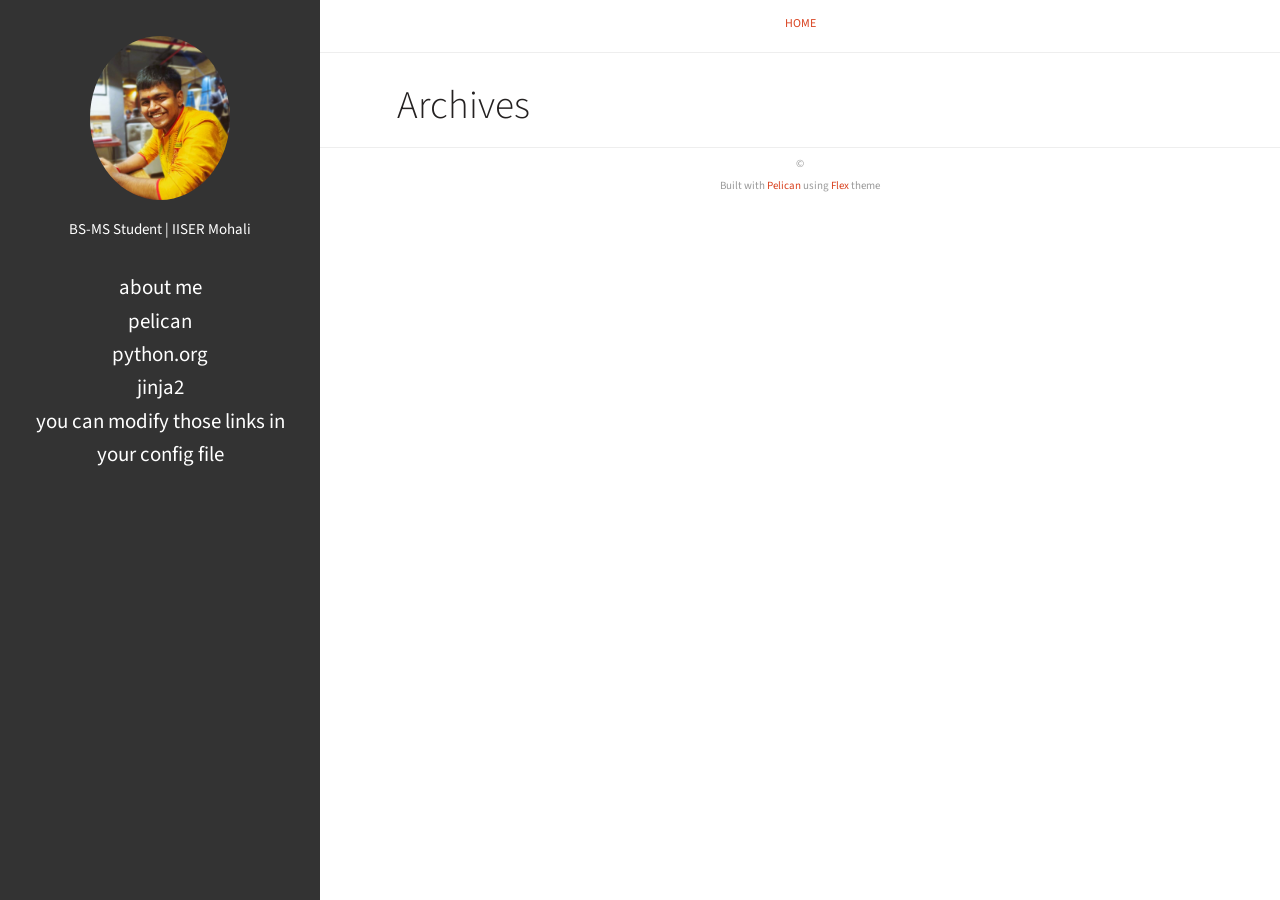
==== commit ba727190: "Fixing profile image" ====
--- a/archives.html
+++ b/archives.html
@@ -43,7 +43,7 @@
   <meta property="og:description" content="Portfolio and Blog of Argha Patra"/>
   <meta property="og:locale" content="en_US"/>
   <meta property="og:url" content=""/>
-  <meta property="og:image" content="https://avatars.githubusercontent.com/u/000000?v=4">
+  <meta property="og:image" content="/images/my-profile.jpg">
 
   <title>Argha Patra &ndash; Archives</title>
 
@@ -54,7 +54,7 @@
 <aside>
   <div>
     <a href="/">
-      <img src="https://avatars.githubusercontent.com/u/000000?v=4" alt="" title="">
+      <img src="/images/my-profile.jpg" alt="" title="">
     </a>
 
     <h1>
@@ -141,7 +141,7 @@
   "@type" : "Blog",
   "name": " Argha Patra ",
   "url" : "",
-  "image": "https://avatars.githubusercontent.com/u/000000?v=4",
+  "image": "/images/my-profile.jpg",
   "description": "Portfolio and Blog of Argha Patra"
 }
 </script>
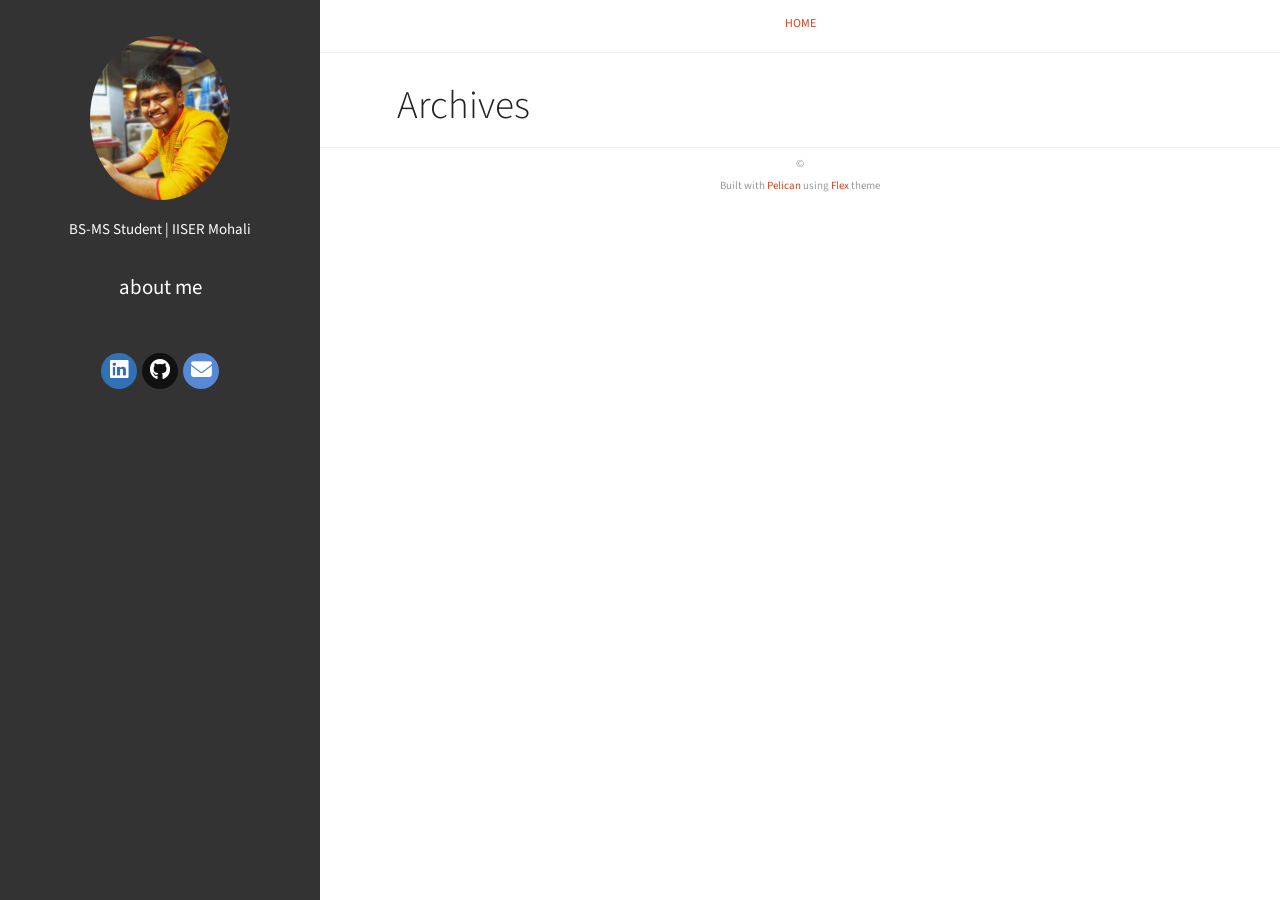
==== commit 96648a31: "Adding CV and Social links" ====
--- a/archives.html
+++ b/archives.html
@@ -75,34 +75,29 @@
               </a>
             </li>
 
-          <li>
-            <a target="_self" href="https://getpelican.com/" >Pelican</a>
-          </li>
-          <li>
-            <a target="_self" href="https://www.python.org/" >Python.org</a>
-          </li>
-          <li>
-            <a target="_self" href="https://palletsprojects.com/p/jinja/" >Jinja2</a>
-          </li>
-          <li>
-            <a target="_self" href="#" >You can modify those links in your config file</a>
-          </li>
       </ul>
     </nav>
 
     <ul class="social">
       <li>
-        <a class="sc-You can add links in your config file"
-           href="#"
+        <a class="sc-linkedin"
+           href="https://www.linkedin.com/in/argha-patra-54a38b26b/"
            target="_blank">
-          <i class="fa-brands fa-You can add links in your config file"></i>
+          <i class="fa-brands fa-linkedin"></i>
         </a>
       </li>
       <li>
-        <a class="sc-Another social link"
-           href="#"
+        <a class="sc-github"
+           href="https://github.com/ArghaPatra"
            target="_blank">
-          <i class="fa-brands fa-Another social link"></i>
+          <i class="fa-brands fa-github"></i>
+        </a>
+      </li>
+      <li>
+        <a class="sc-envelope"
+rel="me"           href="mailto:arghapatra2005@gmail.com"
+           target="_blank">
+          <i class="fa-solid fa-envelope"></i>
         </a>
       </li>
     </ul>
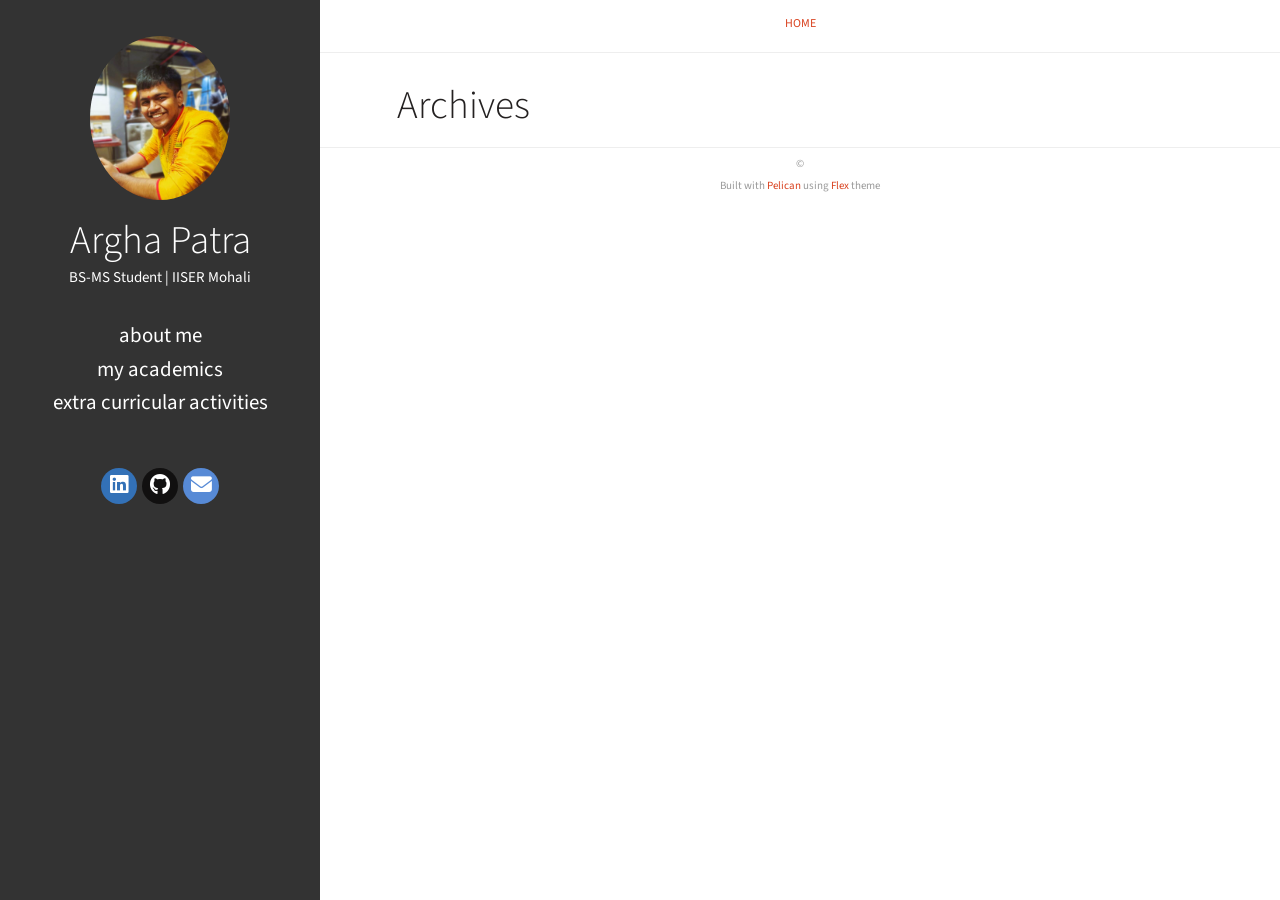
==== commit e7c63116: "Update: Added extracurriculur activities" ====
--- a/archives.html
+++ b/archives.html
@@ -54,11 +54,11 @@
 <aside>
   <div>
     <a href="/">
-      <img src="/images/my-profile.jpg" alt="" title="">
+      <img src="/images/my-profile.jpg" alt="Argha Patra" title="Argha Patra">
     </a>
 
     <h1>
-      <a href="/"></a>
+      <a href="/">Argha Patra</a>
     </h1>
 
     <p>BS-MS Student | IISER Mohali</p>
@@ -72,6 +72,18 @@
               <a target="_self"
                  href="/pages/about.html#about">
                 About Me
+              </a>
+            </li>
+            <li>
+              <a target="_self"
+                 href="/pages/academic information.html#academic information">
+                My Academics
+              </a>
+            </li>
+            <li>
+              <a target="_self"
+                 href="/pages/hobbies and activities.html#hobbies and activities">
+                Extra Curricular Activities
               </a>
             </li>
 
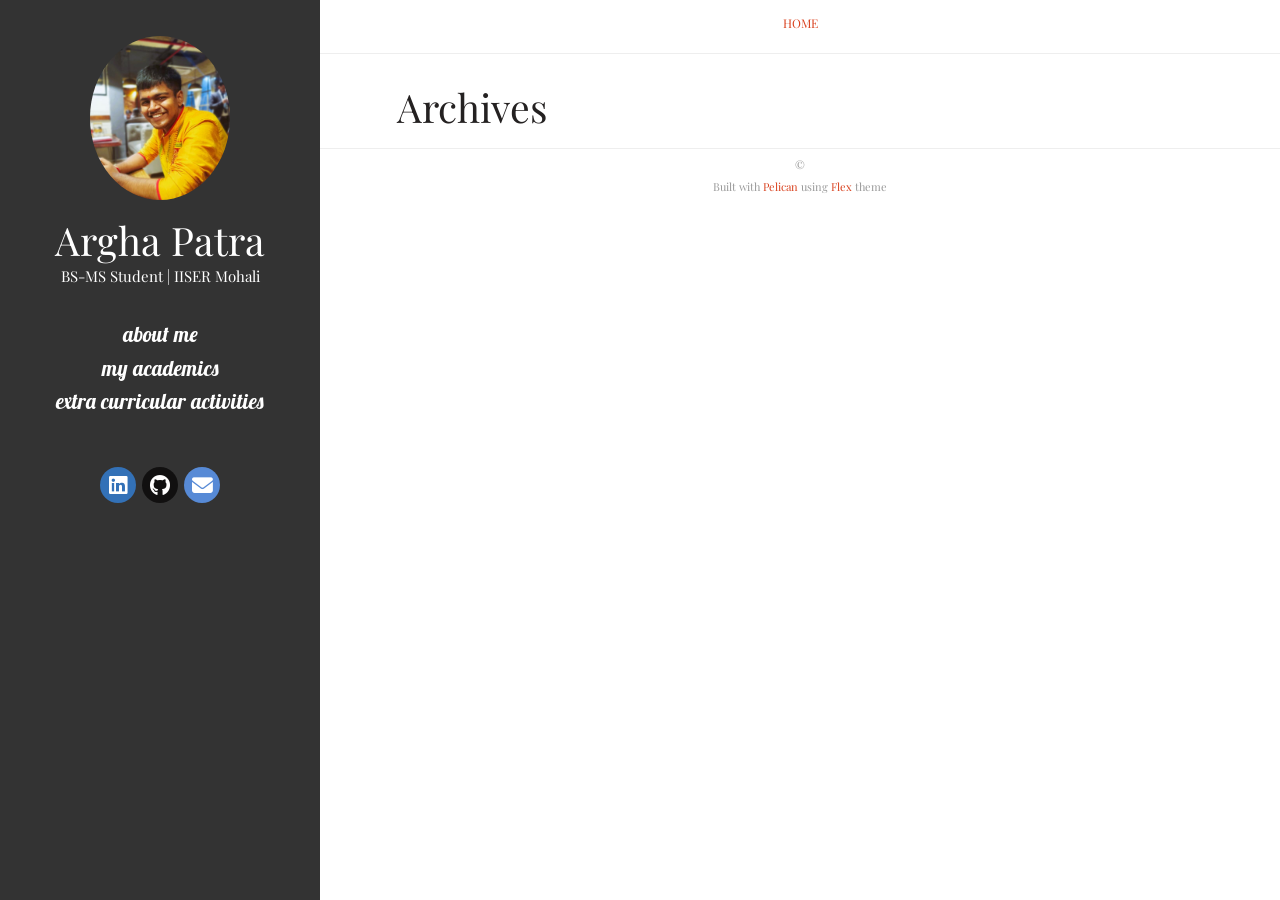
==== commit d3a5f79a: "Update: Fonts with options" ====
--- a/archives.html
+++ b/archives.html
@@ -22,6 +22,7 @@
   <link rel="stylesheet" type="text/css" href="/theme/font-awesome/css/brands.css">
   <link rel="stylesheet" type="text/css" href="/theme/font-awesome/css/solid.css">
 
+  <link rel="stylesheet" type="text/css" href="/css/custom.css">
 
 
 
--- a/css/custom.css
+++ b/css/custom.css
@@ -0,0 +1,22 @@
+/* Import the font from Google */
+@import url('https://fonts.googleapis.com/css2?family=Lobster&display=swap');
+@import url('https://fonts.googleapis.com/css2?family=Space+Grotesk:wght@300..700&display=swap');
+@import url('https://fonts.googleapis.com/css2?family=Crimson+Text:ital,wght@0,400;0,600;0,700;1,400;1,600;1,700&display=swap');
+@import url('https://fonts.googleapis.com/css2?family=Playfair+Display:ital,wght@0,400..900;1,400..900&display=swap');
+/* Apply it to the whole body */
+
+/* body, p, h1, h2, h3, h4, h5, h6 {
+    font-family: "space grotesk", sans-serif;
+} */
+
+body, p, h1, h2, h3, h4, h5, h6 {
+    font-family: "playfair display", serif;
+}
+
+/* body, p, h1, h2, h3, h4, h5, h6 {
+    font-family: "crimson text", serif;
+} */
+/* Optional: Make the sidebar font different */
+aside {
+    font-family: "lobster", sans-serif;
+}
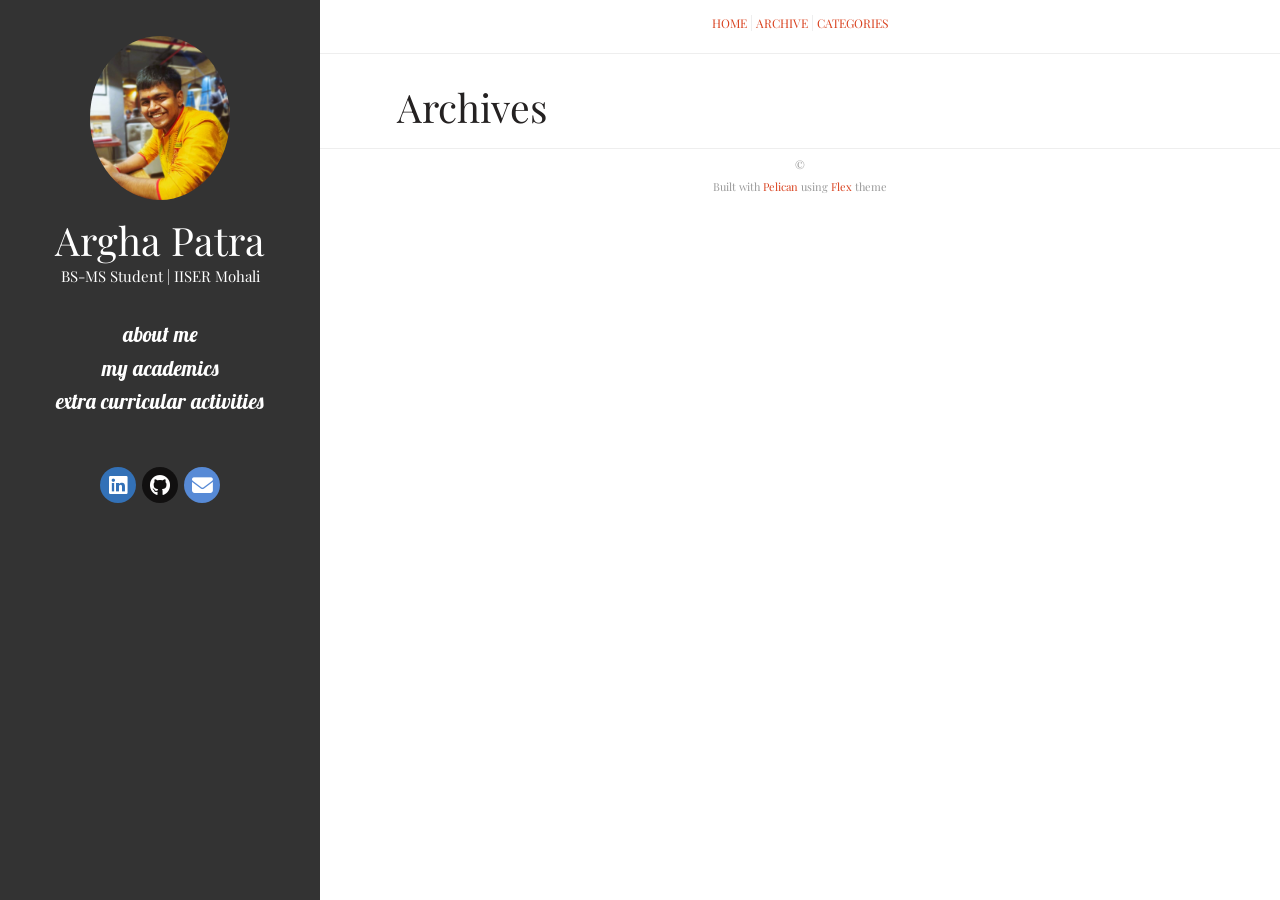
==== commit 781bd7e7: "Updates Home" ====
--- a/archives.html
+++ b/archives.html
@@ -108,7 +108,7 @@
       </li>
       <li>
         <a class="sc-envelope"
-rel="me"           href="mailto:arghapatra2005@gmail.com"
+rel="me"           href="mailto:argha005patra@gmail.com"
            target="_blank">
           <i class="fa-solid fa-envelope"></i>
         </a>
@@ -122,6 +122,8 @@
 <nav>
   <a href="/">Home</a>
 
+  <a href="/archives.html">Archive</a>
+  <a href="/categories.html">Categories</a>
 
 
 </nav>
